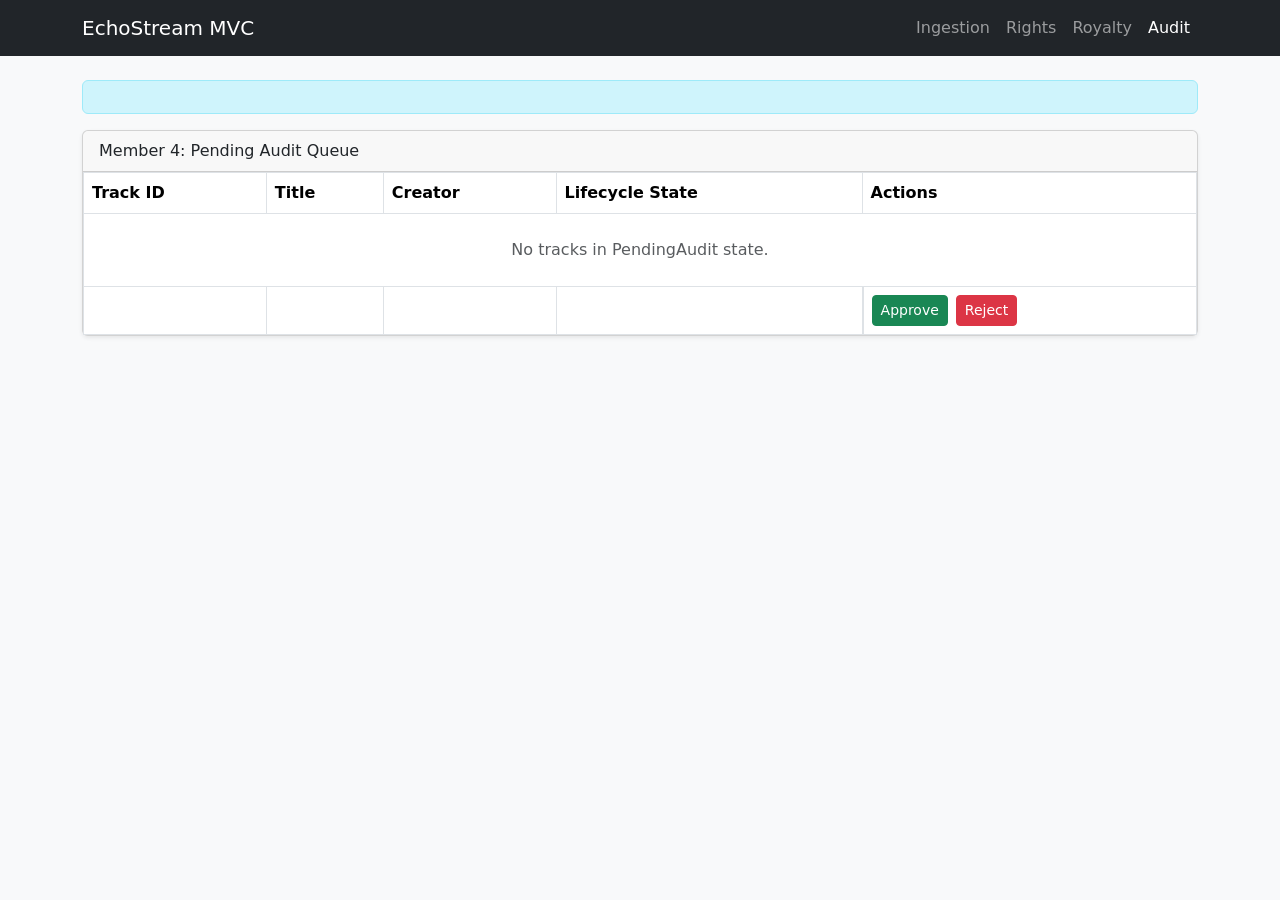
==== target/classes/templates/audit-queue.html @ b39020cd "Version1" ====
<!DOCTYPE html>
<html lang="en" xmlns:th="http://www.thymeleaf.org">
<head>
    <meta charset="UTF-8" />
    <meta name="viewport" content="width=device-width, initial-scale=1" />
    <title>Audit Queue</title>
    <link href="https://cdn.jsdelivr.net/npm/bootstrap@5.3.3/dist/css/bootstrap.min.css" rel="stylesheet" />
</head>
<body class="bg-light">
<nav class="navbar navbar-expand-lg navbar-dark bg-dark">
    <div class="container">
        <a class="navbar-brand" href="/">EchoStream MVC</a>
        <div class="navbar-nav">
            <a class="nav-link" href="/ingestion-dashboard">Ingestion</a>
            <a class="nav-link" href="/rights-management">Rights</a>
            <a class="nav-link" href="/royalty-report">Royalty</a>
            <a class="nav-link active" href="/audit-queue">Audit</a>
        </div>
    </div>
</nav>

<div class="container py-4">
    <div th:if="${message}" class="alert alert-info" th:text="${message}"></div>
    <div class="card shadow-sm">
        <div class="card-header">Member 4: Pending Audit Queue</div>
        <div class="card-body p-0">
            <table class="table table-bordered mb-0">
                <thead>
                <tr>
                    <th>Track ID</th>
                    <th>Title</th>
                    <th>Creator</th>
                    <th>Lifecycle State</th>
                    <th>Actions</th>
                </tr>
                </thead>
                <tbody>
                <tr th:if="${#lists.isEmpty(pendingTracks)}">
                    <td colspan="5" class="text-center text-muted py-4">No tracks in PendingAudit state.</td>
                </tr>
                <tr th:each="track : ${pendingTracks}">
                    <td th:text="${track.id}"></td>
                    <td th:text="${track.title}"></td>
                    <td th:text="${track.creator != null ? track.creator.fullName : '-'}"></td>
                    <td><span class="badge bg-warning text-dark" th:text="${track.lifecycleState}"></span></td>
                    <td class="d-flex gap-2">
                        <form th:action="@{'/audit-queue/' + ${track.id} + '/approve'}" method="post">
                            <button class="btn btn-sm btn-success" type="submit">Approve</button>
                        </form>
                        <form th:action="@{'/audit-queue/' + ${track.id} + '/reject'}" method="post">
                            <button class="btn btn-sm btn-danger" type="submit">Reject</button>
                        </form>
                    </td>
                </tr>
                </tbody>
            </table>
        </div>
    </div>
</div>
</body>
</html>
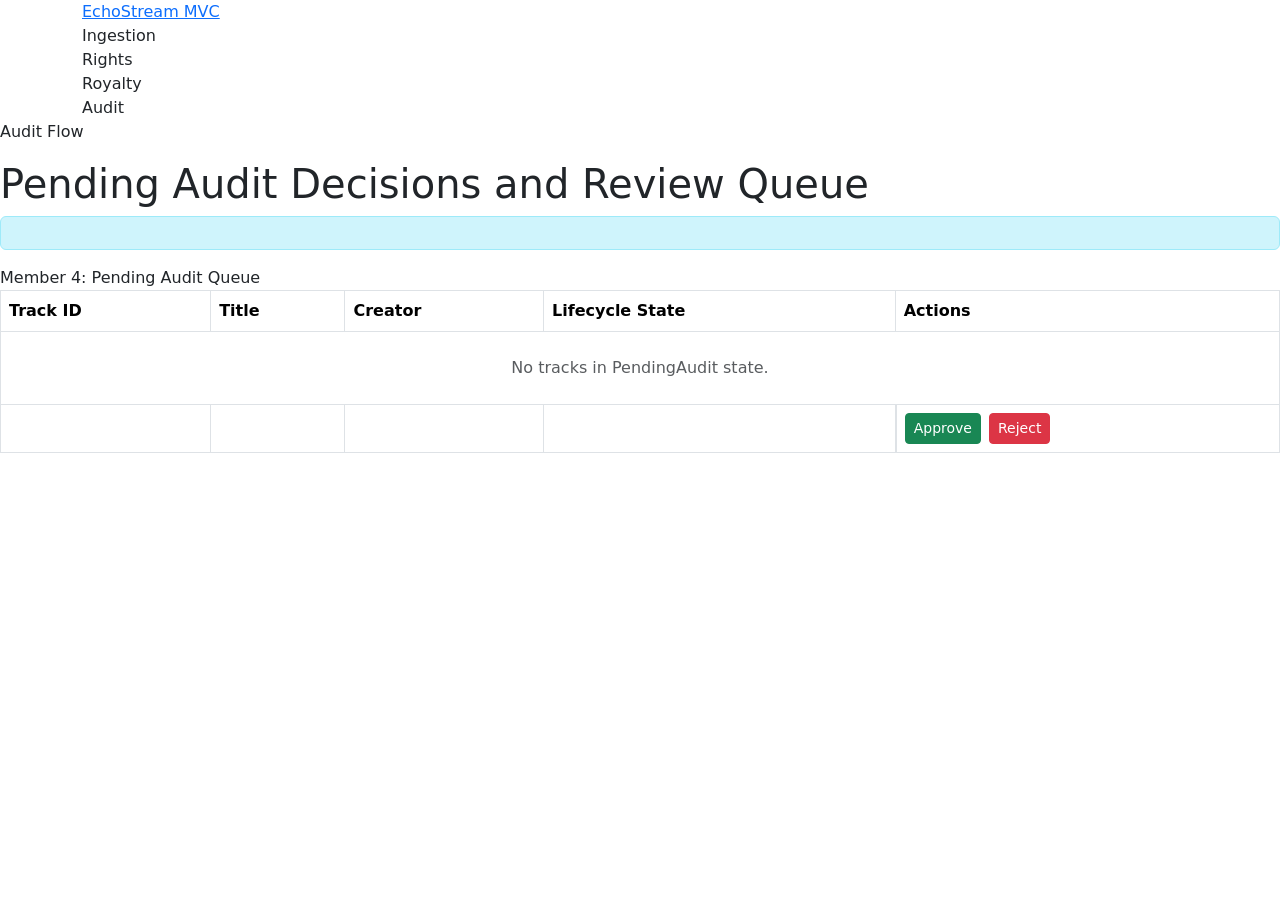
==== commit 616b2111: "Enhanced frontend UI styling and layout" ====
--- a/target/classes/templates/audit-queue.html
+++ b/target/classes/templates/audit-queue.html
@@ -4,13 +4,17 @@
     <meta charset="UTF-8" />
     <meta name="viewport" content="width=device-width, initial-scale=1" />
     <title>Audit Queue</title>
+    <link rel="preconnect" href="https://fonts.googleapis.com" />
+    <link rel="preconnect" href="https://fonts.gstatic.com" crossorigin />
+    <link href="https://fonts.googleapis.com/css2?family=Manrope:wght@400;500;600;700&family=Sora:wght@500;600;700&display=swap" rel="stylesheet" />
     <link href="https://cdn.jsdelivr.net/npm/bootstrap@5.3.3/dist/css/bootstrap.min.css" rel="stylesheet" />
+    <link rel="stylesheet" href="/mvc.css" />
 </head>
-<body class="bg-light">
-<nav class="navbar navbar-expand-lg navbar-dark bg-dark">
+<body>
+<nav class="topbar">
     <div class="container">
-        <a class="navbar-brand" href="/">EchoStream MVC</a>
-        <div class="navbar-nav">
+        <a class="brand" href="/">EchoStream MVC</a>
+        <div class="nav-links">
             <a class="nav-link" href="/ingestion-dashboard">Ingestion</a>
             <a class="nav-link" href="/rights-management">Rights</a>
             <a class="nav-link" href="/royalty-report">Royalty</a>
@@ -19,11 +23,17 @@
     </div>
 </nav>
 
-<div class="container py-4">
+<main class="page-shell">
+    <section class="hero">
+        <p class="eyebrow">Audit Flow</p>
+        <h1>Pending Audit Decisions and Review Queue</h1>
+    </section>
+
+<div class="container-fluid p-0">
     <div th:if="${message}" class="alert alert-info" th:text="${message}"></div>
-    <div class="card shadow-sm">
-        <div class="card-header">Member 4: Pending Audit Queue</div>
-        <div class="card-body p-0">
+    <div class="panel">
+        <div class="panel-header">Member 4: Pending Audit Queue</div>
+        <div class="table-wrap">
             <table class="table table-bordered mb-0">
                 <thead>
                 <tr>
@@ -57,5 +67,6 @@
         </div>
     </div>
 </div>
+</main>
 </body>
 </html>
